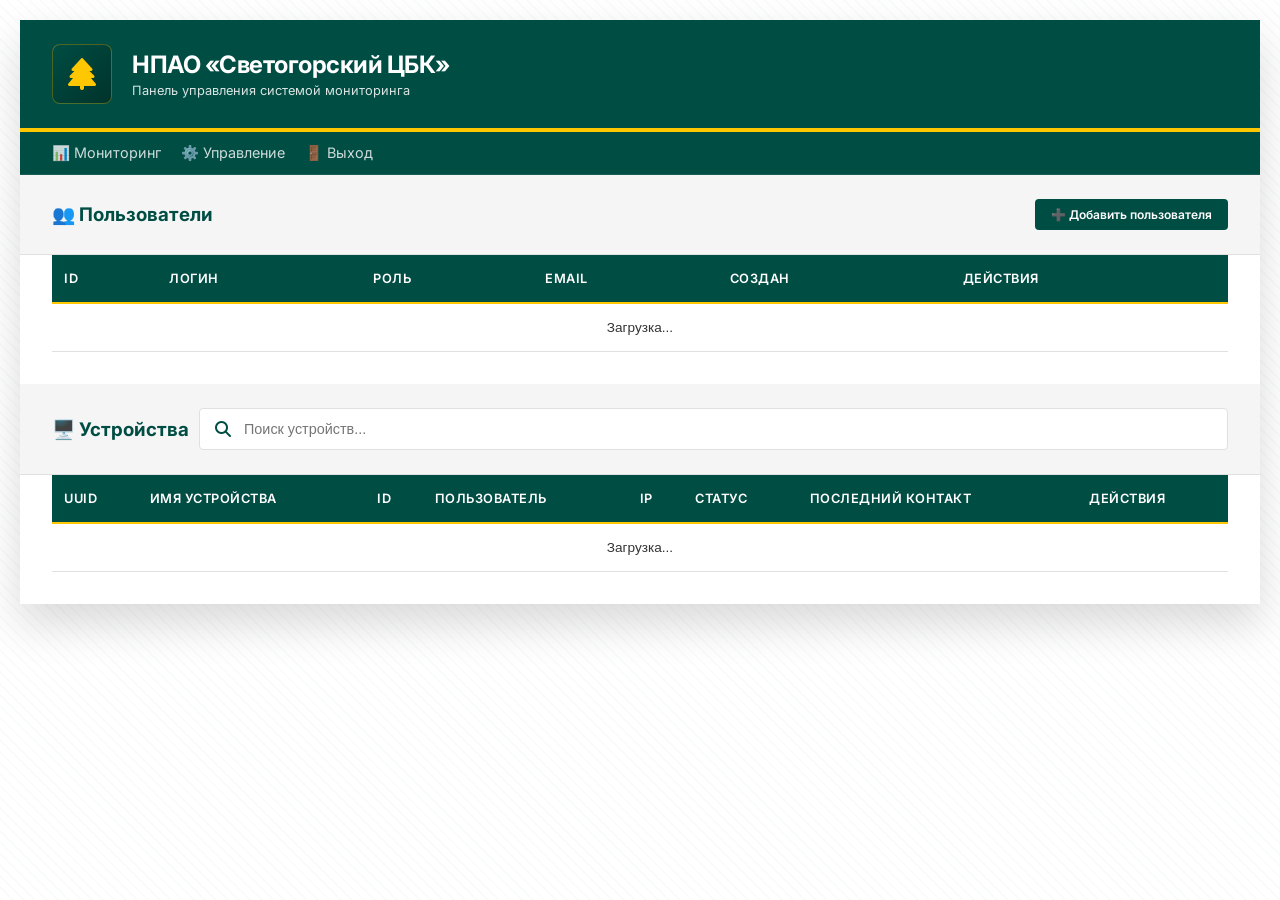
==== static/admin.html @ 17baf75f "Release v5.0: Stable version with SQLite and authentication - SQLite database for reliable storage -" ====
<!DOCTYPE html>
<html lang="ru">
<head>
    <meta charset="UTF-8">
    <meta name="viewport" content="width=device-width, initial-scale=1.0, user-scalable=yes">
    <title>Светогорский ЦБК | Панель управления</title>
    <link href="https://fonts.googleapis.com/css2?family=Inter:opsz,wght@14..32,300;14..32,400;14..32,500;14..32,600;14..32,700&display=swap" rel="stylesheet">
    <link rel="stylesheet" href="https://cdnjs.cloudflare.com/ajax/libs/font-awesome/6.5.1/css/all.min.css">
    <link rel="stylesheet" href="/static/style.css">
</head>
<body class="pattern-bg">
    <div class="monitor-container">
        <div class="app-card">
            <div class="app-header">
                <div class="header-content">
                    <div class="logo-section">
                        <div class="logo-icon"><i class="fas fa-tree"></i></div>
                        <div class="logo-text">
                            <h1>НПАО «Светогорский ЦБК»</h1>
                            <p>Панель управления системой мониторинга</p>
                        </div>
                    </div>
                </div>
            </div>

            <div class="nav-bar">
                <div class="nav-links">
                    <a href="/">📊 Мониторинг</a>
                    <a href="/admin">⚙️ Управление</a>
                    <a href="/logout">🚪 Выход</a>
                </div>
            </div>

            <!-- Пользователи -->
            <div class="search-panel">
                <div style="display: flex; justify-content: space-between; align-items: center; flex-wrap: wrap; gap: 10px;">
                    <h3 style="color: #004D43;">👥 Пользователи</h3>
                    <button class="btn btn-primary" id="addUserBtn">➕ Добавить пользователя</button>
                </div>
            </div>

            <div class="table-wrapper">
                <table class="computers-table">
                    <thead>
                        <tr>
                            <th>ID</th>
                            <th>Логин</th>
                            <th>Роль</th>
                            <th>Email</th>
                            <th>Создан</th>
                            <th>Действия</th>
                        </tr>
                    </thead>
                    <tbody id="usersTableBody">
                        <tr><td colspan="6" class="empty-state">Загрузка...</td</tr>
                    </tbody>
                </table>
            </div>

            <!-- Устройства -->
            <div class="search-panel">
                <div style="display: flex; justify-content: space-between; align-items: center; flex-wrap: wrap; gap: 10px;">
                    <h3 style="color: #004D43;">🖥️ Устройства</h3>
                    <div class="search-input-wrapper" style="width: 300px;">
                        <i class="fas fa-search"></i>
                        <input type="text" id="searchDevices" class="search-input" placeholder="Поиск устройств...">
                    </div>
                </div>
            </div>

            <div class="table-wrapper">
                <table class="computers-table">
                    <thead>
                        <tr>
                            <th>UUID</th>
                            <th>Имя устройства</th>
                            <th>ID</th>
                            <th>Пользователь</th>
                            <th>IP</th>
                            <th>Статус</th>
                            <th>Последний контакт</th>
                            <th>Действия</th>
                        </tr>
                    </thead>
                    <tbody id="devicesTableBody">
                        <tr><td colspan="8" class="empty-state">Загрузка...</td</tr>
                    </tbody>
                </table>
            </div>
        </div>
    </div>

    <!-- Модальное окно -->
    <div id="userModal" class="modal">
        <div class="modal-content">
            <div class="modal-header">
                <h3>➕ Добавить пользователя</h3>
                <span class="close">&times;</span>
            </div>
            <form id="addUserForm">
                <div class="form-group">
                    <label>Логин *</label>
                    <input type="text" id="newUsername" required>
                </div>
                <div class="form-group">
                    <label>Пароль *</label>
                    <input type="password" id="newPassword" required>
                </div>
                <div class="form-group">
                    <label>Роль</label>
                    <select id="newRole">
                        <option value="user">Пользователь</option>
                        <option value="admin">Администратор</option>
                    </select>
                </div>
                <div class="form-group">
                    <label>Email</label>
                    <input type="email" id="newEmail">
                </div>
                <button type="submit" class="btn btn-primary">Создать</button>
            </form>
        </div>
    </div>

    <div id="toast" class="toast-notification">
        <i class="fas fa-info-circle"></i>
        <span id="toastMessage"></span>
    </div>

    <script>
        let allDevices = [];

        function showToast(message, isError = false) {
            const toast = document.getElementById('toast');
            const toastMessage = document.getElementById('toastMessage');
            const icon = toast.querySelector('i');

            toastMessage.textContent = message;

            if (isError) {
                icon.className = 'fas fa-exclamation-triangle';
                toast.style.background = '#c62828';
            } else {
                icon.className = 'fas fa-check-circle';
                toast.style.background = '#004D43';
            }
            toast.classList.add('show');
            setTimeout(() => toast.classList.remove('show'), 3000);
        }

        function formatDate(dateString) {
            if (!dateString) return 'Никогда';
            return new Date(dateString).toLocaleString('ru-RU');
        }

        function isOnline(lastOnline) {
            if (!lastOnline) return false;
            return (new Date() - new Date(lastOnline)) < 30000;
        }

        async function loadUsers() {
            try {
                const response = await fetch('/api/users');
                if (response.ok) {
                    const users = await response.json();
                    const tbody = document.getElementById('usersTableBody');
                    if (users.length === 0) {
                        tbody.innerHTML = '<tr><td colspan="6" class="empty-state">Нет пользователей</td</tr>';
                        return;
                    }
                    tbody.innerHTML = users.map(user => `
                        <tr>
                            <td>${user.id}</td>
                            <td><strong>${escapeHtml(user.username)}</strong></td>
                            <td><span style="background: #004D43; color: white; padding: 2px 8px; border-radius: 4px; font-size: 11px;">${user.role === 'admin' ? 'Админ' : 'Пользователь'}</span></td>
                            <td>${escapeHtml(user.email || '-')}</td>
                            <td>${formatDate(user.created_at)}</span></td>
                            <td><button class="btn btn-danger btn-sm" onclick="deleteUser(${user.id}, '${escapeHtml(user.username)}')">Удалить</button></td>
                        </tr>
                    `).join('');
                }
            } catch (error) {
                console.error('Error loading users:', error);
            }
        }

        async function loadDevices() {
            try {
                const response = await fetch('/api/computers');
                if (response.ok) {
                    allDevices = await response.json();
                    filterDevices();
                }
            } catch (error) {
                console.error('Error loading devices:', error);
            }
        }

        function filterDevices() {
            const searchTerm = document.getElementById('searchDevices').value.toLowerCase();
            const filtered = allDevices.filter(d => 
                (d.hostname || '').toLowerCase().includes(searchTerm) ||
                (d.id || '').toLowerCase().includes(searchTerm) ||
                (d.username || '').toLowerCase().includes(searchTerm)
            );

            const tbody = document.getElementById('devicesTableBody');
            if (filtered.length === 0) {
                tbody.innerHTML = '<tr><td colspan="8" class="empty-state">Нет устройств</td</tr>';
                return;
            }

            tbody.innerHTML = filtered.map(device => {
                const online = isOnline(device.last_online);
                return `
                    <tr>
                        <td><code style="font-size: 10px;">${escapeHtml(device.uuid || '-')}</code></td>
                        <td><strong>${escapeHtml(device.hostname || 'Unknown')}</strong></td>
                        <td><code>${escapeHtml(device.id || '-')}</code></td>
                        <td>${escapeHtml(device.username || 'Unknown')}</td>
                        <td>${escapeHtml(device.ip || 'N/A')}</td>
                        <td><span style="color: ${online ? '#28a745' : '#dc3545'}">${online ? '🟢 Онлайн' : '🔴 Оффлайн'}</span></td>
                        <td>${formatDate(device.last_online)}</span></td>
                        <td><button class="btn btn-danger btn-sm" onclick="deleteDevice('${device.uuid}', '${escapeHtml(device.hostname)}')">Удалить</button></td>
                    </tr>
                `;
            }).join('');
        }

        async function deleteUser(userId, username) {
            if (confirm(`Удалить пользователя "${username}"?`)) {
                try {
                    const response = await fetch(`/api/users/${userId}`, { method: 'DELETE' });
                    if (response.ok) {
                        showToast(`✅ Пользователь "${username}" удален`);
                        loadUsers();
                    } else {
                        showToast('❌ Ошибка удаления', true);
                    }
                } catch (error) {
                    showToast('❌ Ошибка удаления', true);
                }
            }
        }

        async function deleteDevice(uuid, hostname) {
            if (confirm(`Удалить устройство "${hostname}"?`)) {
                try {
                    const response = await fetch(`/api/computers/${uuid}`, { method: 'DELETE' });
                    if (response.ok) {
                        showToast(`✅ Устройство "${hostname}" удалено`);
                        loadDevices();
                    } else {
                        showToast('❌ Ошибка удаления', true);
                    }
                } catch (error) {
                    showToast('❌ Ошибка удаления', true);
                }
            }
        }

        const modal = document.getElementById('userModal');
        document.getElementById('addUserBtn').onclick = () => modal.classList.add('active');
        document.querySelector('.close').onclick = () => modal.classList.remove('active');
        window.onclick = (e) => { if (e.target === modal) modal.classList.remove('active'); };

        document.getElementById('addUserForm').addEventListener('submit', async (e) => {
            e.preventDefault();
            const userData = {
                username: document.getElementById('newUsername').value,
                password: document.getElementById('newPassword').value,
                role: document.getElementById('newRole').value,
                email: document.getElementById('newEmail').value
            };
            try {
                const response = await fetch('/api/users', {
                    method: 'POST',
                    headers: { 'Content-Type': 'application/json' },
                    body: JSON.stringify(userData)
                });
                if (response.ok) {
                    showToast(`✅ Пользователь "${userData.username}" создан`);
                    modal.classList.remove('active');
                    document.getElementById('addUserForm').reset();
                    loadUsers();
                } else {
                    const error = await response.json();
                    showToast(`❌ ${error.error || 'Ошибка создания'}`, true);
                }
            } catch (error) {
                showToast('❌ Ошибка создания', true);
            }
        });

        function escapeHtml(str) {
            if (!str) return '';
            return str.replace(/&/g, '&amp;').replace(/</g, '&lt;').replace(/>/g, '&gt;');
        }

        document.getElementById('searchDevices').addEventListener('input', filterDevices);
        
        loadUsers();
        loadDevices();
        setInterval(loadDevices, 15000);
    </script>
</body>
</html>
---- static/style.css ----
* {
    margin: 0;
    padding: 0;
    box-sizing: border-box;
}

body {
    font-family: 'Helios', 'Inter', 'Arial', sans-serif;
    background: linear-gradient(135deg, #004D43 0%, #002B25 100%);
    min-height: 100vh;
    padding: 20px;
}

/* Основной контейнер */
.monitor-container {
    max-width: 1600px;
    margin: 0 auto;
}

/* Карточка приложения */
.app-card {
    background: #FFFFFF;
    border-radius: 0;
    box-shadow: 0 20px 40px rgba(0, 0, 0, 0.15);
    overflow: hidden;
}

/* Хедер */
.app-header {
    background: #004D43;
    padding: 24px 32px;
    color: white;
    border-bottom: 4px solid #FFC700;
}

.header-content {
    display: flex;
    justify-content: space-between;
    align-items: center;
    flex-wrap: wrap;
    gap: 20px;
}

.logo-section {
    display: flex;
    align-items: center;
    gap: 20px;
}

.logo-icon {
    background: linear-gradient(135deg, #004D43 0%, #00332B 100%);
    width: 60px;
    height: 60px;
    border-radius: 8px;
    display: flex;
    align-items: center;
    justify-content: center;
    border: 1px solid rgba(255, 199, 0, 0.3);
}

.logo-icon i {
    font-size: 32px;
    color: #FFC700;
}

.logo-text h1 {
    font-size: 1.5rem;
    font-weight: 700;
    letter-spacing: -0.5px;
    margin-bottom: 4px;
    font-family: 'Helios', 'Inter', sans-serif;
}

.logo-text p {
    font-size: 0.8rem;
    opacity: 0.85;
}

/* Навигация */
.nav-bar {
    background: #004D43;
    padding: 12px 32px;
    display: flex;
    justify-content: space-between;
    align-items: center;
    border-bottom: 1px solid rgba(255, 255, 255, 0.1);
}

.nav-links {
    display: flex;
    gap: 20px;
}

.nav-links a {
    color: white;
    text-decoration: none;
    font-size: 0.9rem;
    opacity: 0.8;
}

.nav-links a:hover {
    opacity: 1;
    color: #FFC700;
}

/* Статистика */
.stats-badge {
    display: flex;
    gap: 16px;
}

.stat-item {
    background: rgba(255, 255, 255, 0.12);
    padding: 12px 24px;
    border-radius: 4px;
    text-align: center;
    transition: all 0.3s;
    border-left: 3px solid #FFC700;
}

.stat-item:hover {
    background: rgba(255, 255, 255, 0.2);
}

.stat-label {
    font-size: 0.7rem;
    opacity: 0.8;
    letter-spacing: 0.5px;
    text-transform: uppercase;
}

.stat-value {
    font-size: 1.6rem;
    font-weight: 700;
    line-height: 1;
    margin-top: 4px;
    color: #FFC700;
}

/* Панель поиска */
.search-panel {
    padding: 24px 32px;
    background: #F5F5F5;
    border-bottom: 1px solid #E0E0E0;
}

.search-wrapper {
    display: flex;
    gap: 12px;
    flex-wrap: wrap;
}

.search-input-wrapper {
    flex: 1;
    position: relative;
}

.search-input-wrapper i {
    position: absolute;
    left: 16px;
    top: 50%;
    transform: translateY(-50%);
    color: #004D43;
    font-size: 1rem;
}

.search-input {
    width: 100%;
    padding: 12px 20px 12px 44px;
    font-size: 0.9rem;
    border: 1px solid #E0E0E0;
    border-radius: 4px;
    font-family: 'Arial', sans-serif;
    transition: all 0.3s;
    background: white;
}

.search-input:focus {
    outline: none;
    border-color: #FFC700;
    box-shadow: 0 0 0 3px rgba(255, 199, 0, 0.2);
}

.search-type-select {
    padding: 12px 20px;
    font-size: 0.85rem;
    border: 1px solid #E0E0E0;
    border-radius: 4px;
    background: white;
    font-family: 'Arial', sans-serif;
    cursor: pointer;
    transition: all 0.3s;
    color: #004D43;
}

.search-type-select:hover {
    border-color: #FFC700;
}

.refresh-btn {
    padding: 12px 24px;
    background: #004D43;
    color: white;
    border: none;
    border-radius: 4px;
    font-family: 'Helios', 'Inter', sans-serif;
    font-weight: 600;
    cursor: pointer;
    transition: all 0.3s;
    display: flex;
    align-items: center;
    gap: 8px;
}

.refresh-btn:hover {
    background: #00332B;
}

/* Таблица */
.table-wrapper {
    overflow-x: auto;
    padding: 0 32px 32px 32px;
}

.computers-table {
    width: 100%;
    border-collapse: collapse;
}

.computers-table thead th {
    text-align: left;
    padding: 16px 12px;
    background: #004D43;
    color: white;
    font-weight: 600;
    font-size: 0.8rem;
    text-transform: uppercase;
    letter-spacing: 0.5px;
    font-family: 'Helios', 'Inter', sans-serif;
    border-bottom: 2px solid #FFC700;
}

.computers-table tbody tr {
    transition: all 0.2s;
    border-bottom: 1px solid #E0E0E0;
}

.computers-table tbody tr:hover {
    background: #F5F5F5;
}

.computers-table td {
    padding: 16px 12px;
    font-size: 0.85rem;
    font-family: 'Arial', sans-serif;
    color: #333;
}

/* Кнопки */
.btn {
    padding: 8px 16px;
    border: none;
    border-radius: 4px;
    cursor: pointer;
    font-size: 0.75rem;
    font-family: 'Helios', 'Inter', sans-serif;
    font-weight: 600;
    transition: all 0.3s;
}

.btn-primary {
    background: #004D43;
    color: white;
}

.btn-primary:hover {
    background: #00332B;
}

.btn-danger {
    background: #c62828;
    color: white;
}

.btn-danger:hover {
    background: #b71c1c;
}

.btn-sm {
    padding: 4px 10px;
    font-size: 0.7rem;
}

/* Пагинация */
.pagination-wrapper {
    padding: 20px 32px 32px 32px;
    display: flex;
    justify-content: center;
    align-items: center;
    gap: 15px;
    border-top: 1px solid #E0E0E0;
}

.page-btn {
    padding: 8px 16px;
    background: white;
    border: 1px solid #004D43;
    border-radius: 4px;
    font-family: 'Helios', 'Inter', sans-serif;
    font-weight: 600;
    cursor: pointer;
    transition: all 0.3s;
    display: flex;
    align-items: center;
    gap: 8px;
    color: #004D43;
}

.page-btn:hover:not(:disabled) {
    background: #004D43;
    border-color: #004D43;
    color: white;
}

.page-btn:disabled {
    opacity: 0.5;
    cursor: not-allowed;
    border-color: #ccc;
    color: #999;
}

.page-info {
    padding: 8px 20px;
    background: #F5F5F5;
    border-radius: 4px;
    font-weight: 600;
    font-size: 0.85rem;
    color: #004D43;
}

/* Тоаст уведомления */
.toast-notification {
    position: fixed;
    bottom: 30px;
    left: 50%;
    transform: translateX(-50%) translateY(100px);
    background: #004D43;
    color: white;
    padding: 14px 24px;
    border-radius: 4px;
    display: flex;
    align-items: center;
    gap: 12px;
    font-size: 0.85rem;
    z-index: 1000;
    transition: all 0.3s ease;
    box-shadow: 0 10px 25px -5px rgba(0, 0, 0, 0.2);
    font-family: 'Arial', sans-serif;
    border-left: 4px solid #FFC700;
}

.toast-notification.show {
    transform: translateX(-50%) translateY(0);
}

/* Модальное окно */
.modal {
    display: none;
    position: fixed;
    top: 0;
    left: 0;
    width: 100%;
    height: 100%;
    background: rgba(0, 0, 0, 0.5);
    justify-content: center;
    align-items: center;
    z-index: 1000;
}

.modal.active {
    display: flex;
}

.modal-content {
    background: white;
    border-radius: 8px;
    padding: 30px;
    width: 90%;
    max-width: 500px;
}

.modal-header {
    display: flex;
    justify-content: space-between;
    align-items: center;
    margin-bottom: 20px;
    padding-bottom: 10px;
    border-bottom: 1px solid #E0E0E0;
}

.modal-header h3 {
    color: #004D43;
    font-family: 'Helios', 'Inter', sans-serif;
}

.close {
    cursor: pointer;
    font-size: 24px;
    color: #999;
}

.close:hover {
    color: #004D43;
}

/* Формы */
.form-group {
    margin-bottom: 20px;
}

.form-group label {
    display: block;
    margin-bottom: 8px;
    color: #333;
    font-weight: 500;
    font-size: 0.85rem;
}

.form-group input,
.form-group select {
    width: 100%;
    padding: 10px;
    border: 1px solid #E0E0E0;
    border-radius: 4px;
    font-size: 0.85rem;
    font-family: 'Arial', sans-serif;
}

.form-group input:focus,
.form-group select:focus {
    outline: none;
    border-color: #FFC700;
}

/* Пустое состояние */
.empty-state {
    text-align: center;
    padding: 60px 20px;
    color: #999;
}

.empty-state i {
    font-size: 4rem;
    margin-bottom: 16px;
    opacity: 0.5;
    color: #004D43;
}

/* Адаптивность */
@media (max-width: 1024px) {
    .computers-table td, .computers-table th {
        font-size: 0.7rem;
        padding: 12px 8px;
    }
}

@media (max-width: 768px) {
    body {
        padding: 10px;
    }

    .app-header {
        padding: 20px;
    }

    .header-content {
        flex-direction: column;
        text-align: center;
    }

    .search-panel {
        padding: 20px;
    }

    .table-wrapper {
        padding: 0 16px 16px 16px;
    }

    .stat-value {
        font-size: 1.2rem;
    }
    
    .nav-bar {
        flex-direction: column;
        gap: 10px;
    }
}

/* Паттерн фон */
.pattern-bg {
    background-image: repeating-linear-gradient(
        45deg,
        rgba(0, 77, 67, 0.02) 0px,
        rgba(0, 77, 67, 0.02) 2px,
        transparent 2px,
        transparent 8px
    );
}

/* Скроллбар */
::-webkit-scrollbar {
    width: 8px;
    height: 8px;
}

::-webkit-scrollbar-track {
    background: #E0E0E0;
}

::-webkit-scrollbar-thumb {
    background: #004D43;
}

::-webkit-scrollbar-thumb:hover {
    background: #00332B;
}
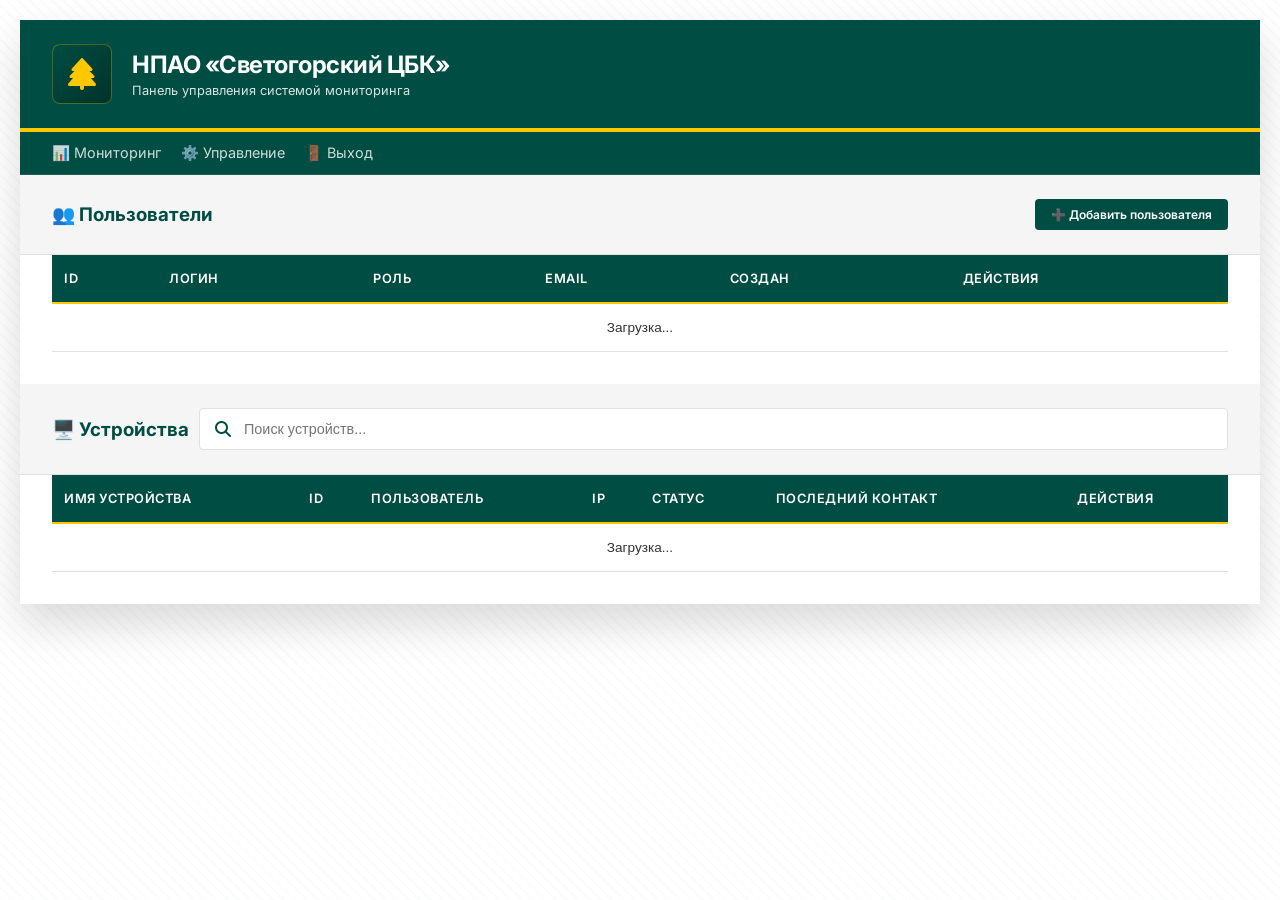
==== commit a4def389: "Release v5.0: Stable version with SQLite and authentication - SQLite database for reliable storage -" ====
--- a/static/admin.html
+++ b/static/admin.html
@@ -4,6 +4,7 @@
     <meta charset="UTF-8">
     <meta name="viewport" content="width=device-width, initial-scale=1.0, user-scalable=yes">
     <title>Светогорский ЦБК | Панель управления</title>
+    <link rel="icon" type="image/svg+xml" href="/static/favicon.svg">
     <link href="https://fonts.googleapis.com/css2?family=Inter:opsz,wght@14..32,300;14..32,400;14..32,500;14..32,600;14..32,700&display=swap" rel="stylesheet">
     <link rel="stylesheet" href="https://cdnjs.cloudflare.com/ajax/libs/font-awesome/6.5.1/css/all.min.css">
     <link rel="stylesheet" href="/static/style.css">
@@ -72,7 +73,6 @@
                 <table class="computers-table">
                     <thead>
                         <tr>
-                            <th>UUID</th>
                             <th>Имя устройства</th>
                             <th>ID</th>
                             <th>Пользователь</th>
@@ -83,7 +83,7 @@
                         </tr>
                     </thead>
                     <tbody id="devicesTableBody">
-                        <tr><td colspan="8" class="empty-state">Загрузка...</td</tr>
+                        <tr><td colspan="7" class="empty-state">Загрузка...</td</tr>
                     </tbody>
                 </table>
             </div>
@@ -206,7 +206,7 @@
 
             const tbody = document.getElementById('devicesTableBody');
             if (filtered.length === 0) {
-                tbody.innerHTML = '<tr><td colspan="8" class="empty-state">Нет устройств</td</tr>';
+                tbody.innerHTML = '<tr><td colspan="7" class="empty-state">Нет устройств</td</tr>';
                 return;
             }
 
@@ -214,7 +214,6 @@
                 const online = isOnline(device.last_online);
                 return `
                     <tr>
-                        <td><code style="font-size: 10px;">${escapeHtml(device.uuid || '-')}</code></td>
                         <td><strong>${escapeHtml(device.hostname || 'Unknown')}</strong></td>
                         <td><code>${escapeHtml(device.id || '-')}</code></td>
                         <td>${escapeHtml(device.username || 'Unknown')}</td>
@@ -294,7 +293,7 @@
 
         function escapeHtml(str) {
             if (!str) return '';
-            return str.replace(/&/g, '&amp;').replace(/</g, '&lt;').replace(/>/g, '&gt;');
+            return str.replace(/&/g, '&amp;').replace(/</g, '&lt;').replace(/>/g, '&gt;').replace(/"/g, '&quot;').replace(/'/g, '&#39;');
         }
 
         document.getElementById('searchDevices').addEventListener('input', filterDevices);
--- a/static/style.css
+++ b/static/style.css
@@ -254,6 +254,100 @@
     font-size: 0.85rem;
     font-family: 'Arial', sans-serif;
     color: #333;
+}
+
+/* Компоненты таблицы */
+.computer-name {
+    font-weight: 700;
+    color: #004D43;
+    display: flex;
+    align-items: center;
+    gap: 8px;
+    font-family: 'Helios', 'Inter', sans-serif;
+    cursor: pointer;
+}
+
+.computer-name i {
+    color: #FFC700;
+    font-size: 1rem;
+    pointer-events: none;
+}
+
+.computer-id {
+    font-family: 'Courier New', monospace;
+    font-size: 0.75rem;
+    background: #F0F0F0;
+    padding: 5px 10px;
+    border-radius: 4px;
+    cursor: pointer;
+    transition: all 0.2s;
+    display: inline-flex;
+    align-items: center;
+    gap: 6px;
+    color: #004D43;
+}
+
+.computer-id:hover {
+    background: #FFC700;
+    color: #004D43;
+}
+
+.computer-id i {
+    font-size: 0.7rem;
+}
+
+.username-badge {
+    display: inline-flex;
+    align-items: center;
+    gap: 6px;
+    background: #FFF8E1;
+    padding: 4px 10px;
+    border-radius: 4px;
+    color: #FFC700;
+    font-weight: 500;
+    font-size: 0.75rem;
+    font-family: 'Arial', sans-serif;
+}
+
+.username-badge i {
+    color: #FFC700;
+}
+
+/* Статусы */
+.status-online {
+    display: inline-flex;
+    align-items: center;
+    gap: 6px;
+    background: #E8F5E9;
+    color: #004D43;
+    padding: 4px 12px;
+    border-radius: 4px;
+    font-weight: 600;
+    font-size: 0.7rem;
+    font-family: 'Helios', 'Inter', sans-serif;
+}
+
+.status-online i {
+    color: #4CAF50;
+    font-size: 0.6rem;
+}
+
+.status-offline {
+    display: inline-flex;
+    align-items: center;
+    gap: 6px;
+    background: #FFEBEE;
+    color: #c62828;
+    padding: 4px 12px;
+    border-radius: 4px;
+    font-weight: 600;
+    font-size: 0.7rem;
+    font-family: 'Helios', 'Inter', sans-serif;
+}
+
+.status-offline i {
+    color: #c62828;
+    font-size: 0.6rem;
 }
 
 /* Кнопки */
